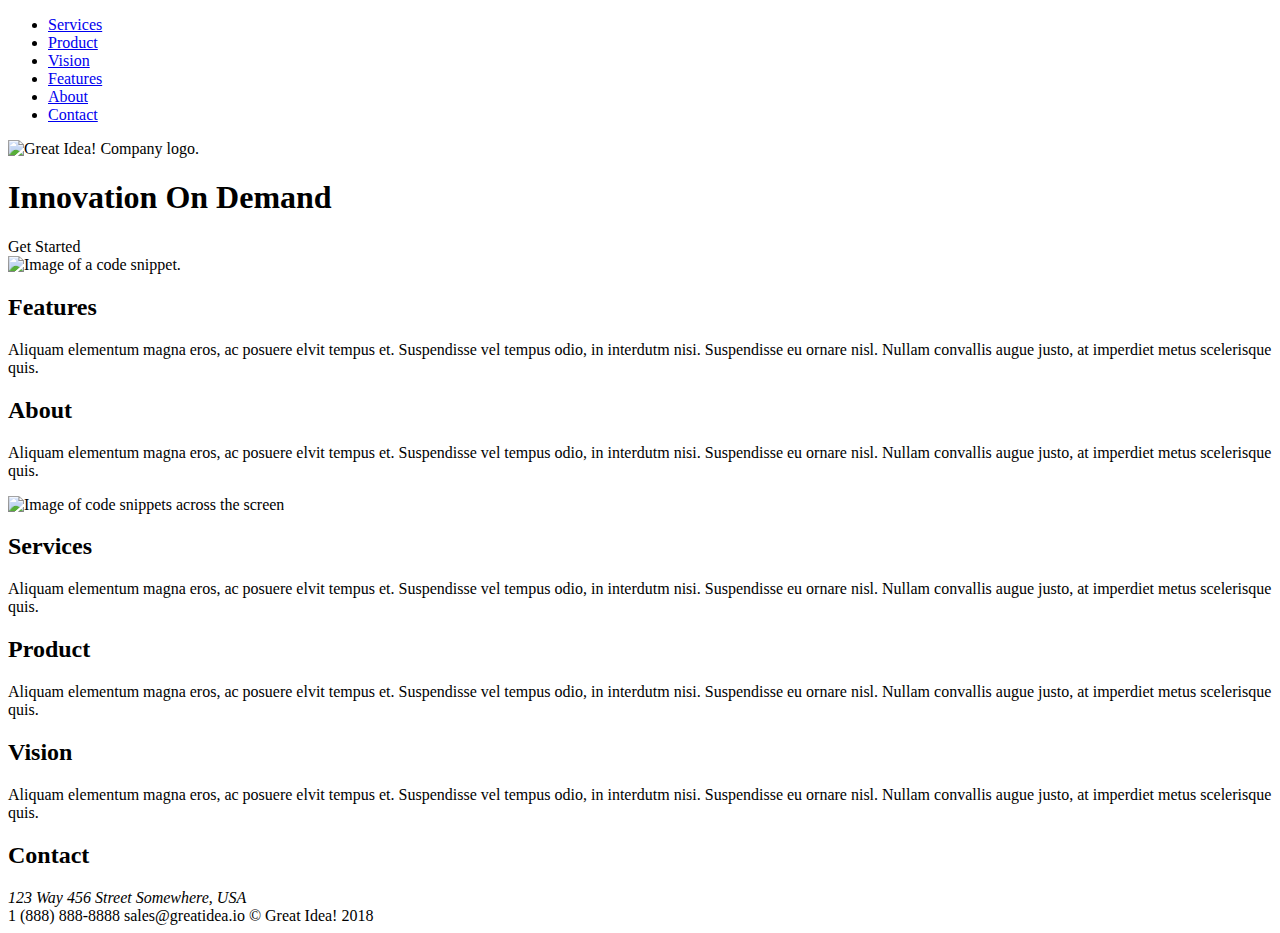
==== great-idea/index.html @ aa4c281e "import markup from yesterday's project" ====
<!-- Copy and paste your HTML from the first UI project here -->
      
<!doctype html>

<html lang="en">
<head>
  <meta charset="utf-8">

  <title>Great Idea!</title>

  <link href="https://fonts.googleapis.com/css?family=Bangers|Titillium+Web" rel="stylesheet">
  <link rel="stylesheet" href="./css/index.css">

  <!--[if lt IE 9]>
    <script src="https://cdnjs.cloudflare.com/ajax/libs/html5shiv/3.7.3/html5shiv.js"></script>
  <![endif]-->
</head>
  <body>
    <header>
      <nav>
        <ul>
          <li><a href="services.html">Services</a></li>
          <li><a href="#product">Product</a></li>
          <li><a href="#vision">Vision</a></li>
          <li><a href="#features">Features</a></li>
          <li><a href="#about">About</a></li>
          <li><a href="#contact">Contact</a></li>
        </ul>
    </nav>

    <img class="logo" src="img/logo.png" alt="Great Idea! Company logo.">
  </header>

    <div class="main-header">
      <h1>
        Innovation 
        <span>On</span> 
        Demand
      </h1>
    
      <a>Get Started</a>
    </div>

  <img class="img-right" src="img/header-img.png" alt="Image of a code snippet.">

  <section>
    <div class="two-x-two">
      <h2>Features</h2>
      <p>Aliquam elementum magna eros, ac posuere elvit tempus et. Suspendisse vel tempus odio, in interdutm nisi. Suspendisse eu ornare nisl. Nullam convallis augue justo, at imperdiet metus scelerisque quis.</p>
    </div>
    
    <div class="two-x-two">
      <h2>About</h2>
      <p>Aliquam elementum magna eros, ac posuere elvit tempus et. Suspendisse vel tempus odio, in interdutm nisi. Suspendisse eu ornare nisl. Nullam convallis augue justo, at imperdiet metus scelerisque quis.</p>
    </div>
  </section>
    


  <img class="middle-img" src="img/mid-page-accent.jpg" alt="Image of code snippets across the screen">
  
  <section>
    <div class="three-x-three">
      <h2>Services</h2>
      <p>Aliquam elementum magna eros, ac posuere elvit tempus et. Suspendisse vel tempus odio, in interdutm nisi. Suspendisse eu ornare nisl. Nullam convallis augue justo, at imperdiet metus scelerisque quis.</p>
    </div>
    
    <div class="three-x-three">
      <h2>Product</h2>
      <p>Aliquam elementum magna eros, ac posuere elvit tempus et. Suspendisse vel tempus odio, in interdutm nisi. Suspendisse eu ornare nisl. Nullam convallis augue justo, at imperdiet metus scelerisque quis.</p>
    </div> 
    <div class="three-x-three">
      <h2>Vision</h2>
      <p>Aliquam elementum magna eros, ac posuere elvit tempus et. Suspendisse vel tempus odio, in interdutm nisi. Suspendisse eu ornare nisl. Nullam convallis augue justo, at imperdiet metus scelerisque quis.</p>
    </div>
  </section>

  <footer>
      <h2>Contact</h2>
      <span id="contactInfo">
        <address>123 Way 456 Street Somewhere, USA</address>
        <span>1 (888) 888-8888</span>
        <span>sales@greatidea.io</span>
      </span>
      <span id="copyright">&copy; Great Idea! 2018</span>
  </footer>

  </body>
</html>
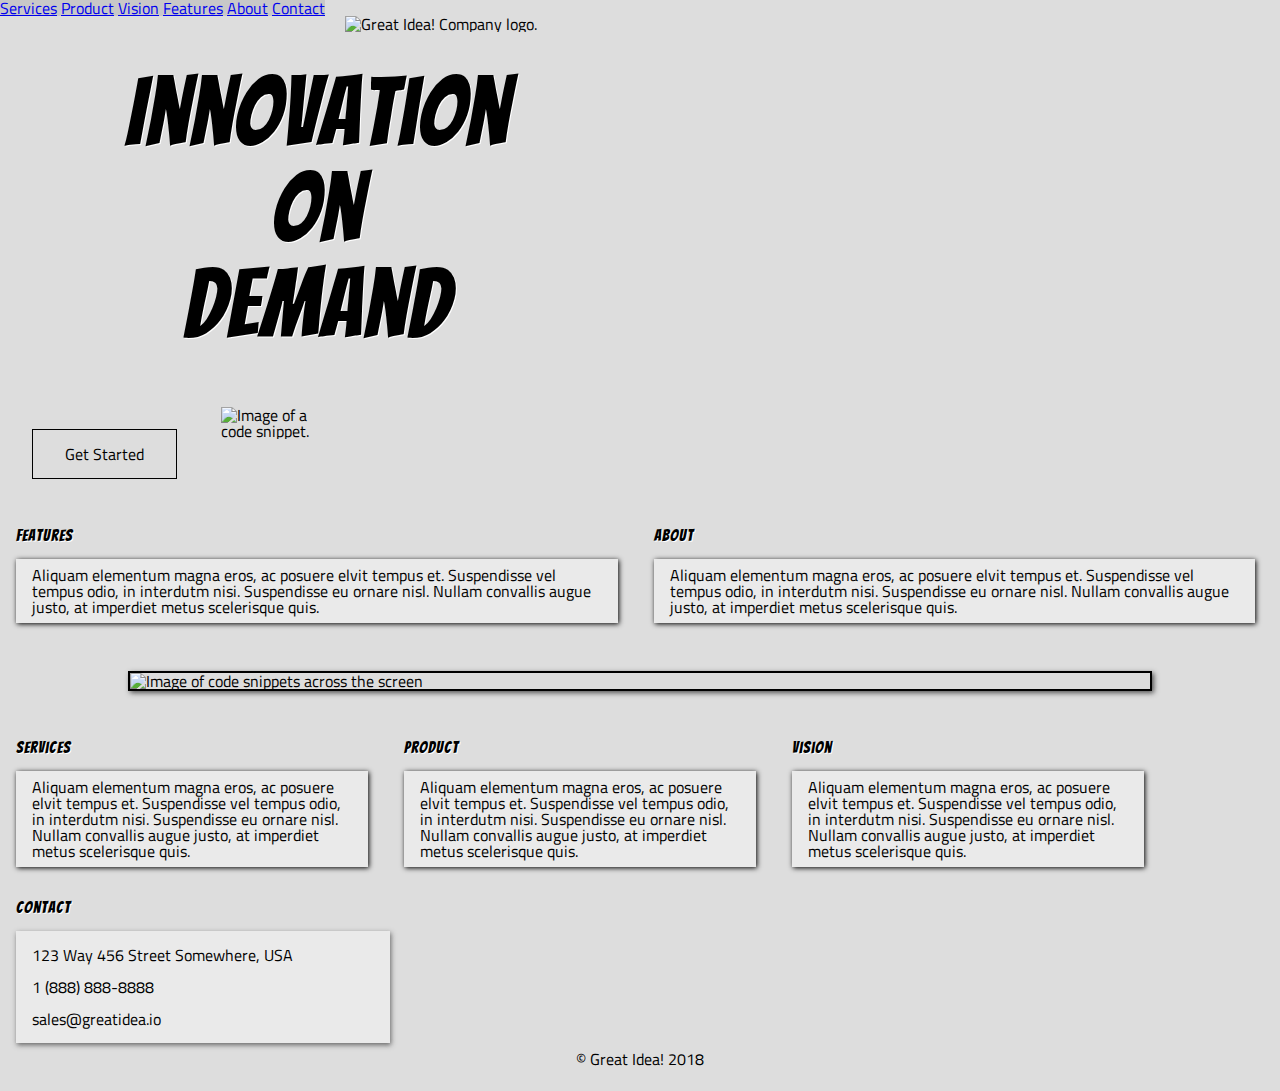
==== commit 7b806b3d: "refactor" ====
--- a/great-idea/index.html
+++ b/great-idea/index.html
@@ -19,63 +19,62 @@
   <body>
     <header>
       <nav>
-        <ul>
-          <li><a href="services.html">Services</a></li>
-          <li><a href="#product">Product</a></li>
-          <li><a href="#vision">Vision</a></li>
-          <li><a href="#features">Features</a></li>
-          <li><a href="#about">About</a></li>
-          <li><a href="#contact">Contact</a></li>
-        </ul>
+        <a href="services.html">Services</a>
+        <a href="#product">Product</a>
+        <a href="#vision">Vision</a>
+        <a href="#features">Features</a>
+        <a href="#about">About</a>
+        <a href="#contact">Contact</a>
     </nav>
 
     <img class="logo" src="img/logo.png" alt="Great Idea! Company logo.">
   </header>
 
-    <div class="main-header">
+    <div>
       <h1>
         Innovation 
         <span>On</span> 
         Demand
       </h1>
     
-      <a>Get Started</a>
+      <a class="pulse">Get Started</a>
+      
+      <img class="img-right" src="img/header-img.png" alt="Image of a code snippet.">
     </div>
 
-  <img class="img-right" src="img/header-img.png" alt="Image of a code snippet.">
-
-  <section>
-    <div class="two-x-two">
-      <h2>Features</h2>
-      <p>Aliquam elementum magna eros, ac posuere elvit tempus et. Suspendisse vel tempus odio, in interdutm nisi. Suspendisse eu ornare nisl. Nullam convallis augue justo, at imperdiet metus scelerisque quis.</p>
-    </div>
-    
-    <div class="two-x-two">
-      <h2>About</h2>
-      <p>Aliquam elementum magna eros, ac posuere elvit tempus et. Suspendisse vel tempus odio, in interdutm nisi. Suspendisse eu ornare nisl. Nullam convallis augue justo, at imperdiet metus scelerisque quis.</p>
-    </div>
-  </section>
-    
+  <main>
+    <section>
+      <div class="two-x-two">
+        <h2>Features</h2>
+        <p>Aliquam elementum magna eros, ac posuere elvit tempus et. Suspendisse vel tempus odio, in interdutm nisi. Suspendisse eu ornare nisl. Nullam convallis augue justo, at imperdiet metus scelerisque quis.</p>
+      </div>
+      
+      <div class="two-x-two">
+        <h2>About</h2>
+        <p>Aliquam elementum magna eros, ac posuere elvit tempus et. Suspendisse vel tempus odio, in interdutm nisi. Suspendisse eu ornare nisl. Nullam convallis augue justo, at imperdiet metus scelerisque quis.</p>
+      </div>
+    </section>
+      
 
 
-  <img class="middle-img" src="img/mid-page-accent.jpg" alt="Image of code snippets across the screen">
-  
-  <section>
-    <div class="three-x-three">
-      <h2>Services</h2>
-      <p>Aliquam elementum magna eros, ac posuere elvit tempus et. Suspendisse vel tempus odio, in interdutm nisi. Suspendisse eu ornare nisl. Nullam convallis augue justo, at imperdiet metus scelerisque quis.</p>
-    </div>
+    <img class="middle-img" src="img/mid-page-accent.jpg" alt="Image of code snippets across the screen">
     
-    <div class="three-x-three">
-      <h2>Product</h2>
-      <p>Aliquam elementum magna eros, ac posuere elvit tempus et. Suspendisse vel tempus odio, in interdutm nisi. Suspendisse eu ornare nisl. Nullam convallis augue justo, at imperdiet metus scelerisque quis.</p>
-    </div> 
-    <div class="three-x-three">
-      <h2>Vision</h2>
-      <p>Aliquam elementum magna eros, ac posuere elvit tempus et. Suspendisse vel tempus odio, in interdutm nisi. Suspendisse eu ornare nisl. Nullam convallis augue justo, at imperdiet metus scelerisque quis.</p>
-    </div>
-  </section>
-
+    <section>
+      <div class="three-x-three">
+        <h2>Services</h2>
+        <p>Aliquam elementum magna eros, ac posuere elvit tempus et. Suspendisse vel tempus odio, in interdutm nisi. Suspendisse eu ornare nisl. Nullam convallis augue justo, at imperdiet metus scelerisque quis.</p>
+      </div>
+      
+      <div class="three-x-three">
+        <h2>Product</h2>
+        <p>Aliquam elementum magna eros, ac posuere elvit tempus et. Suspendisse vel tempus odio, in interdutm nisi. Suspendisse eu ornare nisl. Nullam convallis augue justo, at imperdiet metus scelerisque quis.</p>
+      </div> 
+      <div class="three-x-three">
+        <h2>Vision</h2>
+        <p>Aliquam elementum magna eros, ac posuere elvit tempus et. Suspendisse vel tempus odio, in interdutm nisi. Suspendisse eu ornare nisl. Nullam convallis augue justo, at imperdiet metus scelerisque quis.</p>
+      </div>
+    </section>
+    </main>
   <footer>
       <h2>Contact</h2>
       <span id="contactInfo">
--- a/great-idea/css/index.css
+++ b/great-idea/css/index.css
@@ -0,0 +1,248 @@
+/* http://meyerweb.com/eric/tools/css/reset/ 
+   v2.0 | 20110126
+   License: none (public domain)
+*/
+
+
+html, body, div, span, applet, object, iframe,
+h1, h2, h3, h4, h5, h6, p, blockquote, pre,
+a, abbr, acronym, address, big, cite, code,
+del, dfn, em, img, ins, kbd, q, s, samp,
+small, strike, strong, sub, sup, tt, var,
+b, u, i, center,
+dl, dt, dd, ol, ul, li,
+fieldset, form, label, legend,
+table, caption, tbody, tfoot, thead, tr, th, td,
+article, aside, canvas, details, embed, 
+figure, figcaption, footer, header, hgroup, 
+menu, nav, output, ruby, section, summary,
+time, mark, audio, video {
+	margin: 0;
+	padding: 0;
+	border: 0;
+	font-size: 100%;
+	font: inherit;
+	vertical-align: baseline;
+}
+/* HTML5 display-role reset for older browsers */
+article, aside, details, figcaption, figure, 
+footer, header, hgroup, menu, nav, section {
+	display: block;
+}
+body {
+	line-height: 1;
+}
+ol, ul {
+	list-style: none;
+}
+blockquote, q {
+	quotes: none;
+}
+blockquote:before, blockquote:after,
+q:before, q:after {
+	content: '';
+	content: none;
+}
+table {
+	border-collapse: collapse;
+	border-spacing: 0;
+}
+
+/* Set every element's box-sizing to border-box */
+* {
+    box-sizing: border-box;
+}
+
+html, body {
+    height: 100%;
+	font-family: 'Titillium Web', sans-serif;
+	background: #ddd;
+}
+
+h1, h2, h3, h4, h5 {
+    font-family: 'Bangers', cursive;
+    letter-spacing: 1px;
+    margin-bottom: 15px;
+}
+
+/* Your code starts here! */
+
+div {
+	display: inline-block;
+	width: 49.5%;
+	height: calc(auto + 3em);
+	margin-bottom: 0;
+	text-align: center;
+	padding: 2em;
+}
+
+nav {
+	display: inline-block;
+	margin: 0 auto;
+	background: rgba(200,200,200, 1)
+}
+
+h1 {
+	display: inline-block; 
+	font-size: 6em;
+	text-align: center;
+	text-shadow: 1px 1px white;
+}
+
+h2 {
+	text-shadow: 1px 1px white;
+	width: 33%;
+	display: inline-block;
+}
+
+p {
+	background: rgba(255,255,255,0.4);
+	padding: .5em 1em;
+	box-shadow: 1px 1px 5px black;
+}
+
+div:not(.main-header) {
+	text-align: initial;
+}
+
+div.main-header {
+	margin-left: 4em;
+}
+
+nav ul li a {
+	font-weight: bold;
+	text-shadow: .5px .5px black;
+}
+
+div span {
+	display: inline-block;
+	width: 100%;
+	padding: 0;
+}
+
+div a {
+	display: inline-block;
+	height: calc(auto + 3em);
+	width: calc(auto + 3em);
+	border: 1px solid black;
+	padding: 1em 2em;
+	vertical-align: bottom;
+	text-align: center;
+}
+
+div a:hover {
+	/* transform: scale(1.3); */
+	color: black;
+	background: white;
+	animation: 1.2s infinite pulse;
+
+}
+
+li a {
+	text-decoration: none;
+	color: #444;
+	font-weight: bold;
+	text-shadow: .5px .5px gray;
+	padding: 1em;
+}
+
+nav li {
+	flex-basis: 80%;
+	padding: 1.75em;
+	display: inline-block;
+	border-right: 2px double black;
+	border-bottom: 2px double black;
+	box-shadow: 1px 2px 1px rgba(50,50,50,0.7);
+}
+
+
+nav li:first-child {
+	margin-left: 1em;
+}
+
+nav li:hover {
+	background: white;
+	transform: scale(1.1);
+}
+
+footer {
+	padding: 1em;
+
+}
+
+footer span {
+	padding: .5em 0;
+}
+
+address {
+	padding: .5em 0;
+}
+
+span {
+	display: block;
+	padding: .5em 0;
+}
+
+
+.logo {
+	display: inline-block;
+	vertical-align: top;
+	margin: 0 1em;
+	padding-top: 1em;
+
+}
+
+.img-right {
+	display: inline-block;
+	width: 30.5%;
+	padding: 40px;
+	vertical-align: top;
+}
+
+.middle-img {
+	display: block;
+	width: 80%;
+	margin: 2em auto;
+	border: 2px solid black;
+	box-shadow: 2px 2px 5px rgba(50,50,50, .8)
+}
+
+.two-x-two {
+	display: inline-block;
+	width: 49.5%;
+	padding: 1em;
+}
+
+.three-x-three {
+	display: inline-block;
+	width: 30%;
+	padding: 1em;
+}
+
+#contactInfo {
+	display: block;
+	width: 30%;
+	padding: .5em 1em;
+	background: rgba(255,255,255,0.4);
+	box-shadow: 1px 2px 5px rgba(50,50,50,0.7);
+}
+
+#copyright {
+	display: block;
+	text-align: center;
+}
+
+@keyframes pulse {
+	0% {
+		transform: scale(1);
+	}
+
+	50% {
+		transform: scale(1.3);
+	}
+
+	100% {
+		transform: scale(1);
+	}
+
+}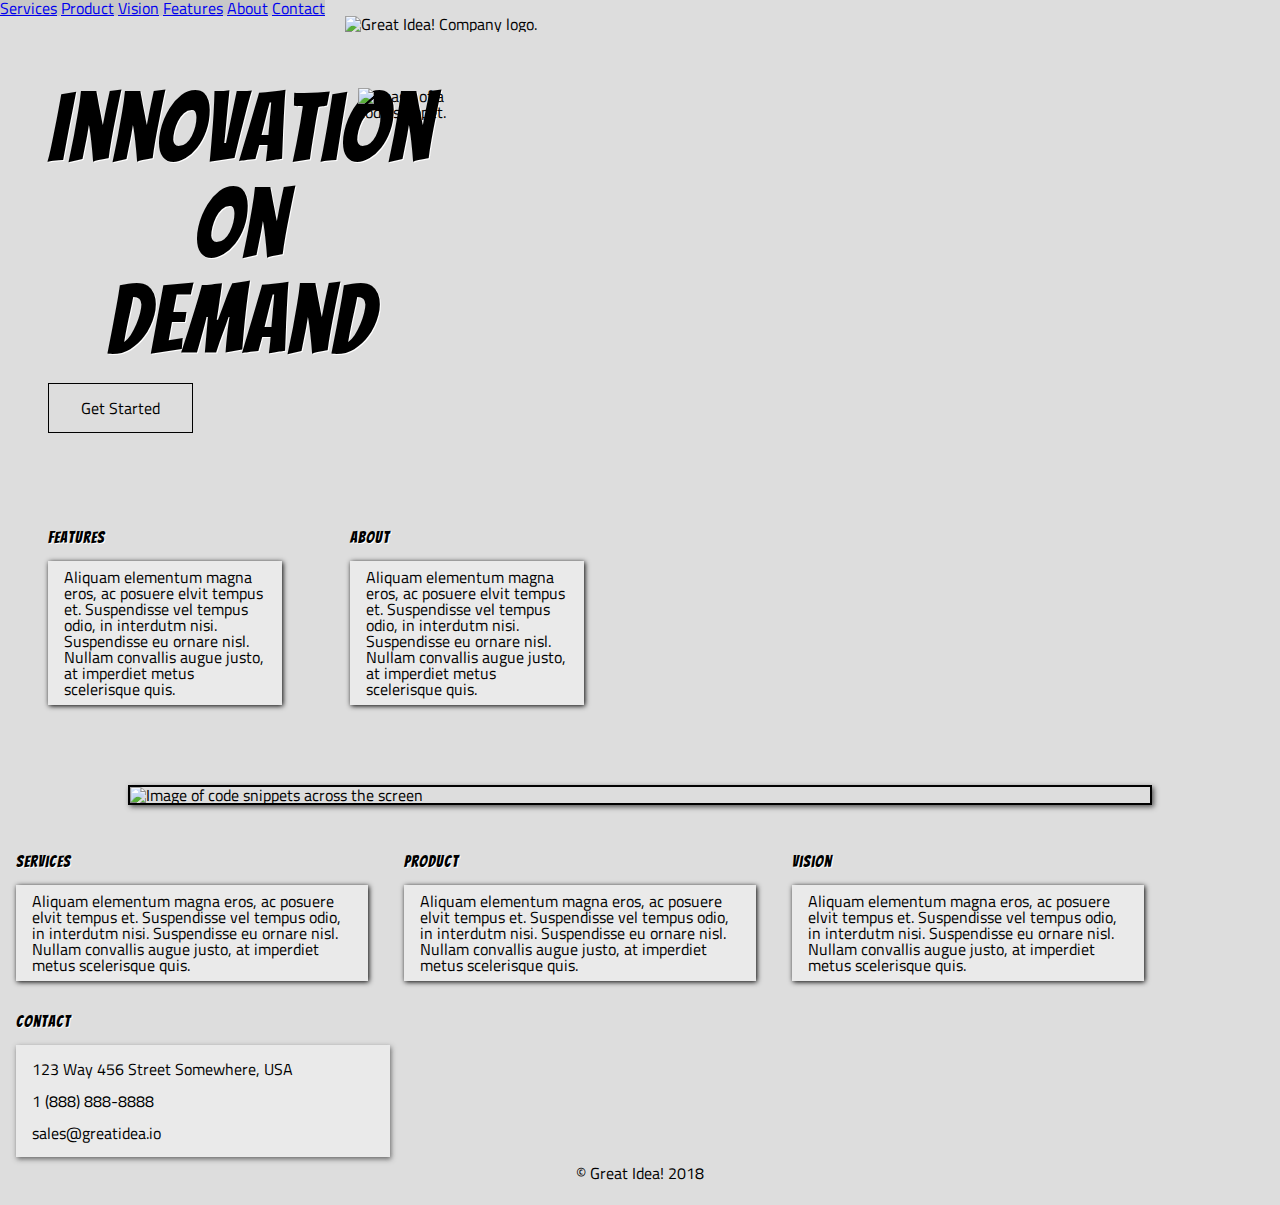
==== commit bbc0b3ab: "refactor" ====
--- a/great-idea/index.html
+++ b/great-idea/index.html
@@ -17,46 +17,48 @@
   <![endif]-->
 </head>
   <body>
-    <header>
-      <nav>
-        <a href="services.html">Services</a>
-        <a href="#product">Product</a>
-        <a href="#vision">Vision</a>
-        <a href="#features">Features</a>
-        <a href="#about">About</a>
-        <a href="#contact">Contact</a>
+
+  <header>
+    <nav>
+      <a href="services.html">Services</a>
+      <a href="#product">Product</a>
+      <a href="#vision">Vision</a>
+      <a href="#features">Features</a>
+      <a href="#about">About</a>
+      <a href="#contact">Contact</a>      
     </nav>
-
+      
     <img class="logo" src="img/logo.png" alt="Great Idea! Company logo.">
   </header>
-
+    
+  <section class="two-x-two">
     <div>
       <h1>
         Innovation 
         <span>On</span> 
         Demand
       </h1>
+      <a class="pulse">Get Started</a>
+    </div>
+      
+    <img class="img-right" src="img/header-img.png" alt="Image of a code snippet.">
+  </section>
     
-      <a class="pulse">Get Started</a>
-      
-      <img class="img-right" src="img/header-img.png" alt="Image of a code snippet.">
-    </div>
-
   <main>
-    <section>
-      <div class="two-x-two">
+    <section class="two-x-two">
+      <div>
         <h2>Features</h2>
         <p>Aliquam elementum magna eros, ac posuere elvit tempus et. Suspendisse vel tempus odio, in interdutm nisi. Suspendisse eu ornare nisl. Nullam convallis augue justo, at imperdiet metus scelerisque quis.</p>
       </div>
       
-      <div class="two-x-two">
+      <div>
         <h2>About</h2>
         <p>Aliquam elementum magna eros, ac posuere elvit tempus et. Suspendisse vel tempus odio, in interdutm nisi. Suspendisse eu ornare nisl. Nullam convallis augue justo, at imperdiet metus scelerisque quis.</p>
       </div>
     </section>
-      
-
-
+    
+    
+    
     <img class="middle-img" src="img/mid-page-accent.jpg" alt="Image of code snippets across the screen">
     
     <section>
@@ -74,16 +76,17 @@
         <p>Aliquam elementum magna eros, ac posuere elvit tempus et. Suspendisse vel tempus odio, in interdutm nisi. Suspendisse eu ornare nisl. Nullam convallis augue justo, at imperdiet metus scelerisque quis.</p>
       </div>
     </section>
-    </main>
+  </main>
+
+
   <footer>
-      <h2>Contact</h2>
-      <span id="contactInfo">
-        <address>123 Way 456 Street Somewhere, USA</address>
-        <span>1 (888) 888-8888</span>
-        <span>sales@greatidea.io</span>
-      </span>
-      <span id="copyright">&copy; Great Idea! 2018</span>
+    <h2>Contact</h2>
+    <span id="contactInfo">
+      <address>123 Way 456 Street Somewhere, USA</address>
+      <span>1 (888) 888-8888</span>
+      <span>sales@greatidea.io</span>
+    </span>
+    <span id="copyright">&copy; Great Idea! 2018</span>
   </footer>
-
-  </body>
+</body>
 </html>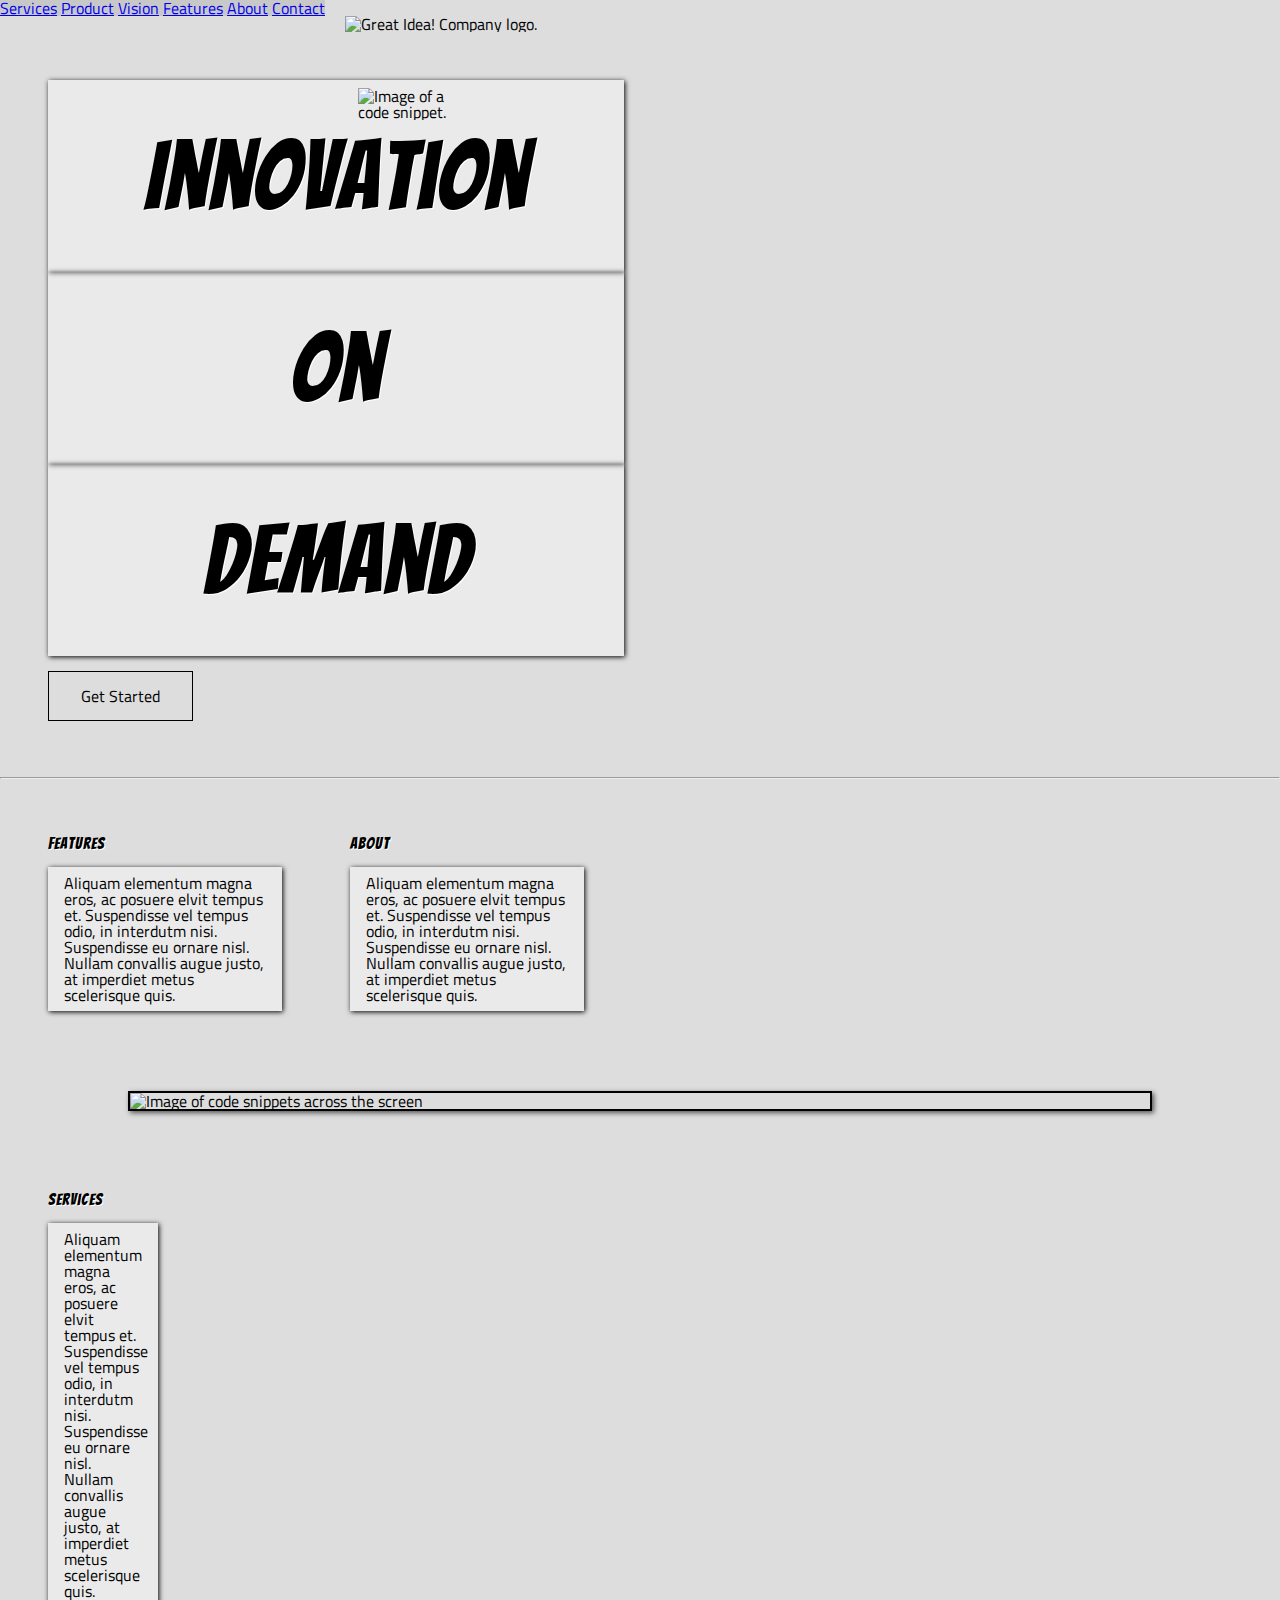
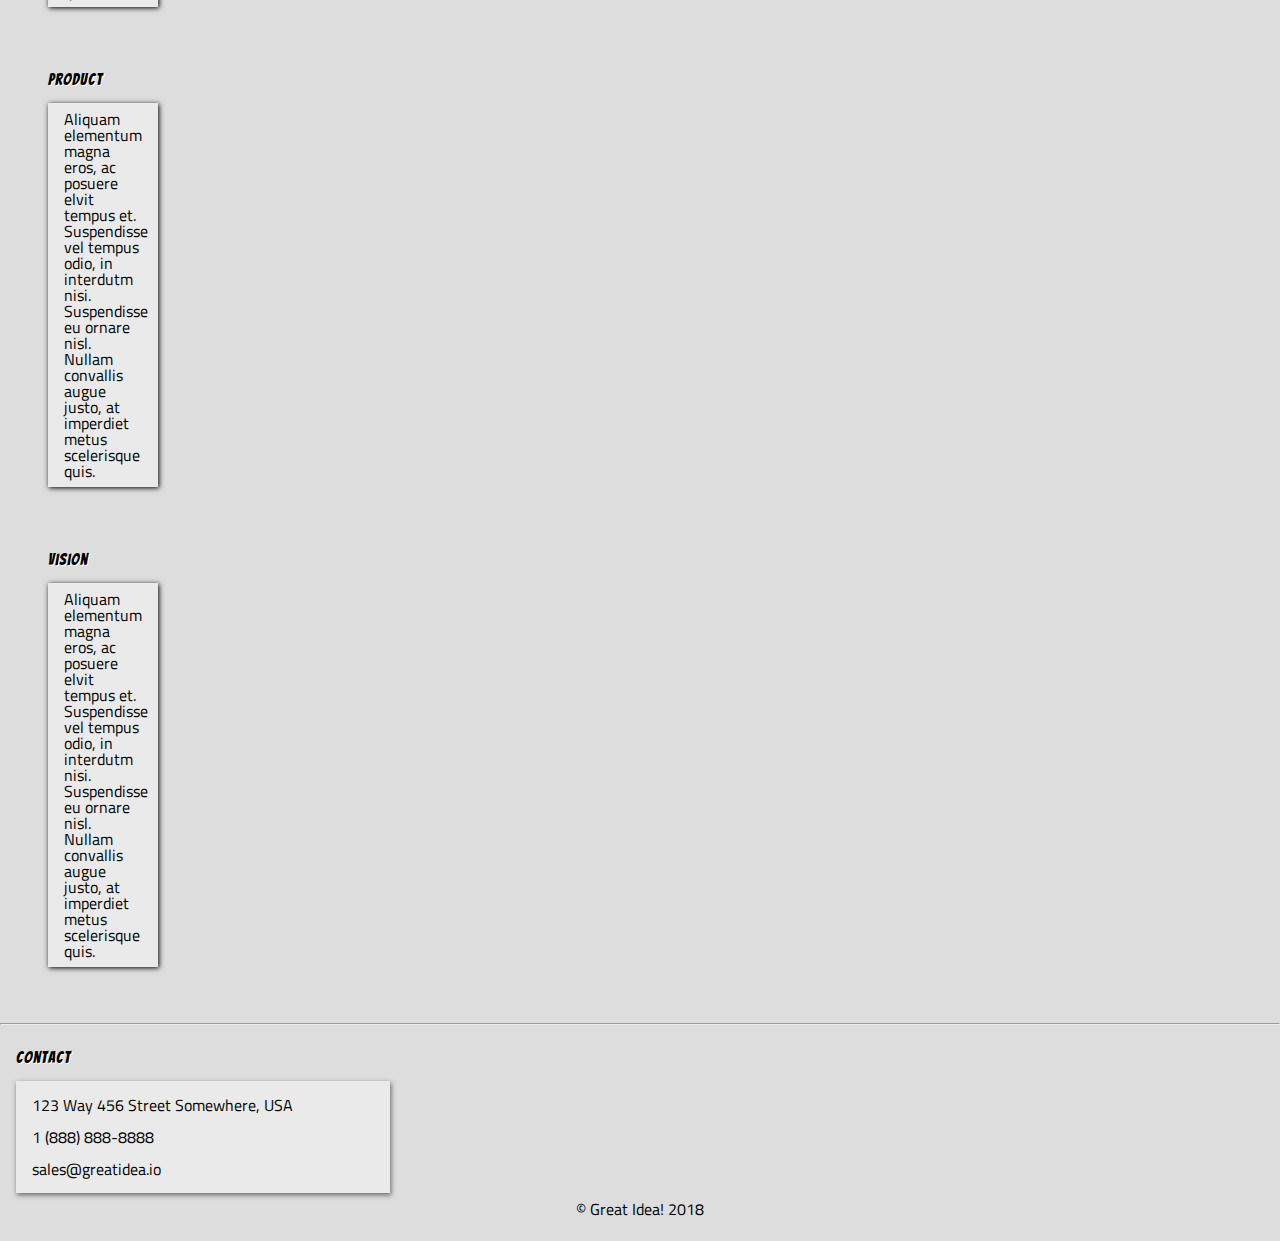
==== commit 274b078e: "add hrs, add some ids + classes, refactor classes" ====
--- a/great-idea/index.html
+++ b/great-idea/index.html
@@ -31,18 +31,20 @@
     <img class="logo" src="img/logo.png" alt="Great Idea! Company logo.">
   </header>
     
-  <section class="two-x-two">
-    <div>
+  <section class="two-x-two jumbotron">
+    <div id="innovation">
       <h1>
-        Innovation 
-        <span>On</span> 
-        Demand
+        <p>Innovation</p>
+        <p>On</p> 
+        <p>Demand</p>
       </h1>
-      <a class="pulse">Get Started</a>
+      <a id="getStarted" class="pulse">Get Started</a>
     </div>
       
     <img class="img-right" src="img/header-img.png" alt="Image of a code snippet.">
   </section>
+
+  <hr>
     
   <main>
     <section class="two-x-two">
@@ -61,31 +63,32 @@
     
     <img class="middle-img" src="img/mid-page-accent.jpg" alt="Image of code snippets across the screen">
     
-    <section>
-      <div class="three-x-three">
+    <section class="three-x-three">
+      <div>
         <h2>Services</h2>
         <p>Aliquam elementum magna eros, ac posuere elvit tempus et. Suspendisse vel tempus odio, in interdutm nisi. Suspendisse eu ornare nisl. Nullam convallis augue justo, at imperdiet metus scelerisque quis.</p>
       </div>
       
-      <div class="three-x-three">
+      <div>
         <h2>Product</h2>
         <p>Aliquam elementum magna eros, ac posuere elvit tempus et. Suspendisse vel tempus odio, in interdutm nisi. Suspendisse eu ornare nisl. Nullam convallis augue justo, at imperdiet metus scelerisque quis.</p>
       </div> 
-      <div class="three-x-three">
+      <div>
         <h2>Vision</h2>
         <p>Aliquam elementum magna eros, ac posuere elvit tempus et. Suspendisse vel tempus odio, in interdutm nisi. Suspendisse eu ornare nisl. Nullam convallis augue justo, at imperdiet metus scelerisque quis.</p>
       </div>
     </section>
   </main>
-
+  
+  <hr>
 
   <footer>
     <h2>Contact</h2>
-    <span id="contactInfo">
+    <div id="contactInfo">
       <address>123 Way 456 Street Somewhere, USA</address>
       <span>1 (888) 888-8888</span>
       <span>sales@greatidea.io</span>
-    </span>
+    </div>
     <span id="copyright">&copy; Great Idea! 2018</span>
   </footer>
 </body>
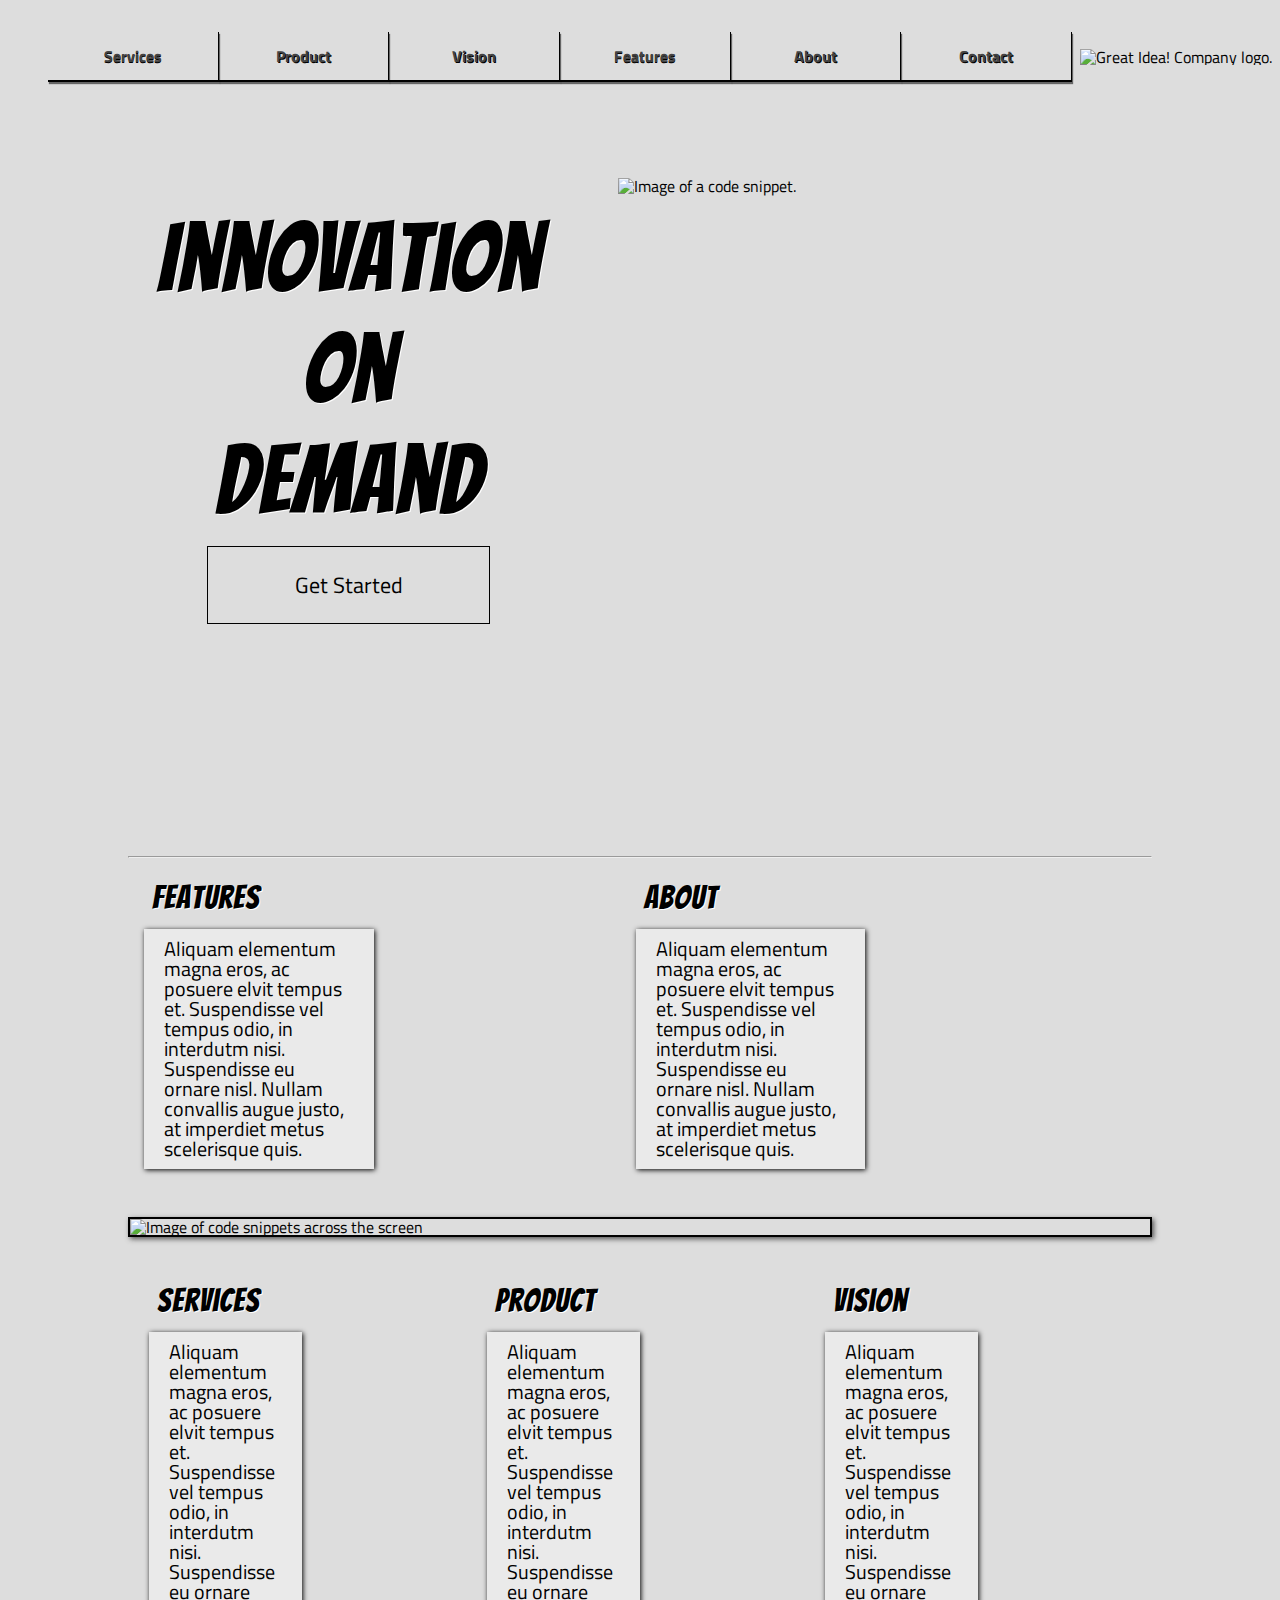
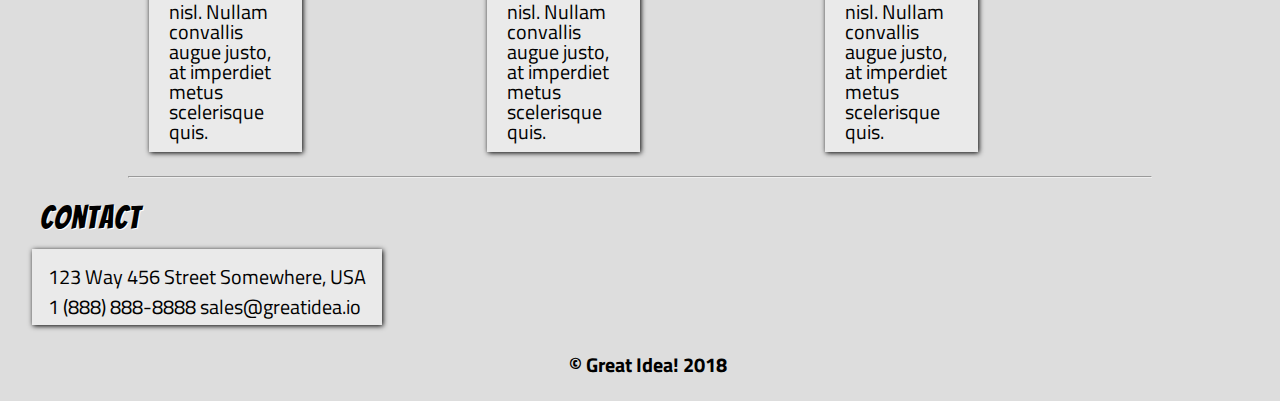
==== commit 8a425042: "refactor, improve layout positioning (almost there!)" ====
--- a/great-idea/index.html
+++ b/great-idea/index.html
@@ -33,13 +33,15 @@
     
   <section class="two-x-two jumbotron">
     <div id="innovation">
-      <h1>
-        <p>Innovation</p>
-        <p>On</p> 
-        <p>Demand</p>
-      </h1>
-      <a id="getStarted" class="pulse">Get Started</a>
-    </div>
+        <div>
+          <h1>Innovation</h1>
+          <h1>On</h1> 
+          <h1>Demand</h1>
+        </div>
+        <div class="centered">
+          <a class="pulse">Get Started</a>
+        </div>
+      </div>
       
     <img class="img-right" src="img/header-img.png" alt="Image of a code snippet.">
   </section>
@@ -59,10 +61,10 @@
       </div>
     </section>
     
-    
-    
+
     <img class="middle-img" src="img/mid-page-accent.jpg" alt="Image of code snippets across the screen">
     
+
     <section class="three-x-three">
       <div>
         <h2>Services</h2>
--- a/great-idea/css/index.css
+++ b/great-idea/css/index.css
@@ -67,136 +67,91 @@
 
 /* Your code starts here! */
 
-div {
-	display: inline-block;
-	width: 49.5%;
-	height: calc(auto + 3em);
-	margin-bottom: 0;
-	text-align: center;
-	padding: 2em;
+header {
+	display: flex;
+	justify-content: space-between;
+	align-items: center;
+	margin-top: 2em;
 }
 
 nav {
-	display: inline-block;
-	margin: 0 auto;
-	background: rgba(200,200,200, 1)
+	display: flex;
+	flex-basis: 80%;
+	margin-left: 3em;
+}
+
+section, div, footer {
+	/* /* text-align: center; */
+	padding: 1em; 
 }
 
 h1 {
-	display: inline-block; 
 	font-size: 6em;
 	text-align: center;
 	text-shadow: 1px 1px white;
 }
 
 h2 {
+	font-size: 2em;
 	text-shadow: 1px 1px white;
 	width: 33%;
-	display: inline-block;
-}
-
-p {
+	margin-left: .25em;
+}
+
+div:not(#innovation) p {
 	background: rgba(255,255,255,0.4);
 	padding: .5em 1em;
 	box-shadow: 1px 1px 5px black;
 }
 
-div:not(.main-header) {
-	text-align: initial;
-}
-
-div.main-header {
-	margin-left: 4em;
-}
-
-nav ul li a {
-	font-weight: bold;
-	text-shadow: .5px .5px black;
-}
-
-div span {
-	display: inline-block;
-	width: 100%;
-	padding: 0;
-}
-
-div a {
-	display: inline-block;
-	height: calc(auto + 3em);
-	width: calc(auto + 3em);
-	border: 1px solid black;
-	padding: 1em 2em;
+hr {
+	/* margin-top: 4em; */
+	width: 80%;
+}
+
+footer {
+	margin-left: 1em;
+}
+
+div p {
+	width: 50%;
+	font-size: 1.25em;
+}
+
+nav a {
+	flex-basis: 80%;
 	vertical-align: bottom;
 	text-align: center;
-}
-
-div a:hover {
+	padding: 1em;
+
+	text-decoration: none;
+	font-weight: bold;
+	color: #444;
+	text-shadow: .5px .5px black;
+	border-right: 1px double black;
+	border-bottom: 2px double black;
+	box-shadow: 1px 2px 1px rgba(50,50,50,0.7);
+}
+
+nav a:hover {
 	/* transform: scale(1.3); */
 	color: black;
 	background: white;
-	animation: 1.2s infinite pulse;
-
-}
-
-li a {
-	text-decoration: none;
-	color: #444;
-	font-weight: bold;
-	text-shadow: .5px .5px gray;
-	padding: 1em;
-}
-
-nav li {
-	flex-basis: 80%;
-	padding: 1.75em;
-	display: inline-block;
-	border-right: 2px double black;
-	border-bottom: 2px double black;
-	box-shadow: 1px 2px 1px rgba(50,50,50,0.7);
-}
-
-
-nav li:first-child {
-	margin-left: 1em;
-}
-
-nav li:hover {
-	background: white;
 	transform: scale(1.1);
 }
 
-footer {
-	padding: 1em;
-
-}
-
-footer span {
+footer span, address {
 	padding: .5em 0;
-}
-
-address {
-	padding: .5em 0;
-}
-
-span {
-	display: block;
-	padding: .5em 0;
-}
-
+	font-size: 1.25em;
+}
 
 .logo {
-	display: inline-block;
-	vertical-align: top;
-	margin: 0 1em;
-	padding-top: 1em;
-
+	margin: 0 auto;
 }
 
 .img-right {
-	display: inline-block;
-	width: 30.5%;
-	padding: 40px;
-	vertical-align: top;
+	height: initial;
+	align-self: stretch;
 }
 
 .middle-img {
@@ -207,29 +162,68 @@
 	box-shadow: 2px 2px 5px rgba(50,50,50, .8)
 }
 
+.two-x-two, .three-x-three {
+	margin-top: 2em;
+	display: flex;
+	justify-content: center;
+	width: 80%;
+	margin: 0 auto;
+	padding: 0;
+}
+
 .two-x-two {
+	justify-content: flex-start;
+}
+
+.two-x-two >* {
+	flex-basis: 48%;
+}
+
+.three-x-three >* {
+	flex-basis: 33%;
+}
+
+.pulse {
+	border: 1px solid black;
+	padding: 1em 4em;
+	font-size: 1.35em;
+}
+
+.pulse:hover {
 	display: inline-block;
-	width: 49.5%;
-	padding: 1em;
-}
-
-.three-x-three {
+	background: white;
+	transform: scale(2);
+	animation: 1.2s infinite pulse;
+}
+
+.jumbotron {
+	margin-top: 1em;
+	width: 100%;
+	height: 750px;
+	padding: 5em;
+}
+
+.centered {
+	margin: 0 auto;
+}
+
+#innovation {
+	display: flex;
+	flex-direction: column;
+}
+
+#contactInfo {
 	display: inline-block;
-	width: 30%;
-	padding: 1em;
-}
-
-#contactInfo {
-	display: block;
-	width: 30%;
 	padding: .5em 1em;
 	background: rgba(255,255,255,0.4);
-	box-shadow: 1px 2px 5px rgba(50,50,50,0.7);
+	box-shadow: 1px 1px 5px black;
 }
 
 #copyright {
+	margin-top: 1em;
 	display: block;
 	text-align: center;
+	font-weight: bold;
 }
 
 @keyframes pulse {
